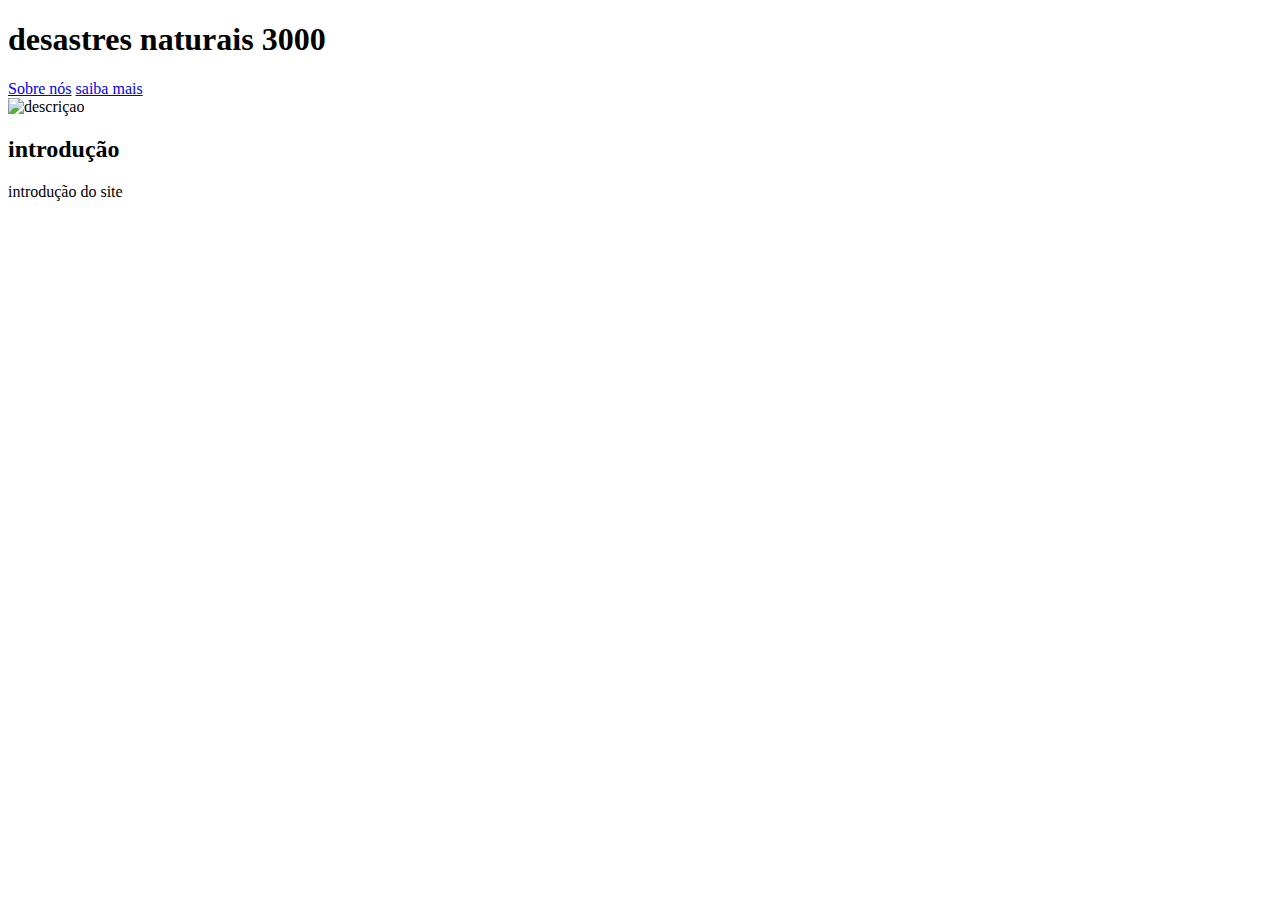
==== index.html @ 1f462d09 "Update index.html" ====
<!DOCTYPE html>
<html lang="pt-br">
<head>
    <meta charset="UTF-8">
    <meta name="viewport" content="width=device-width, initial-scale=1.0">
    <title>Desastres Naturais 3000</title>
    <link rel= "styleheet" href="stlyle.css">

</head>
<body>
    <header>
     <h1>  desastres naturais 3000  </h1>
<a href="#"> Sobre nós</a>  
<a href="#"> saiba mais</a>
    </header>

    <section>
    <img src="#" alt="descriçao" 
    <div> 
        <h2>introdução </h2>
           <p> introdução do site</p>
    </div> 
    </section>
</body>
</html>
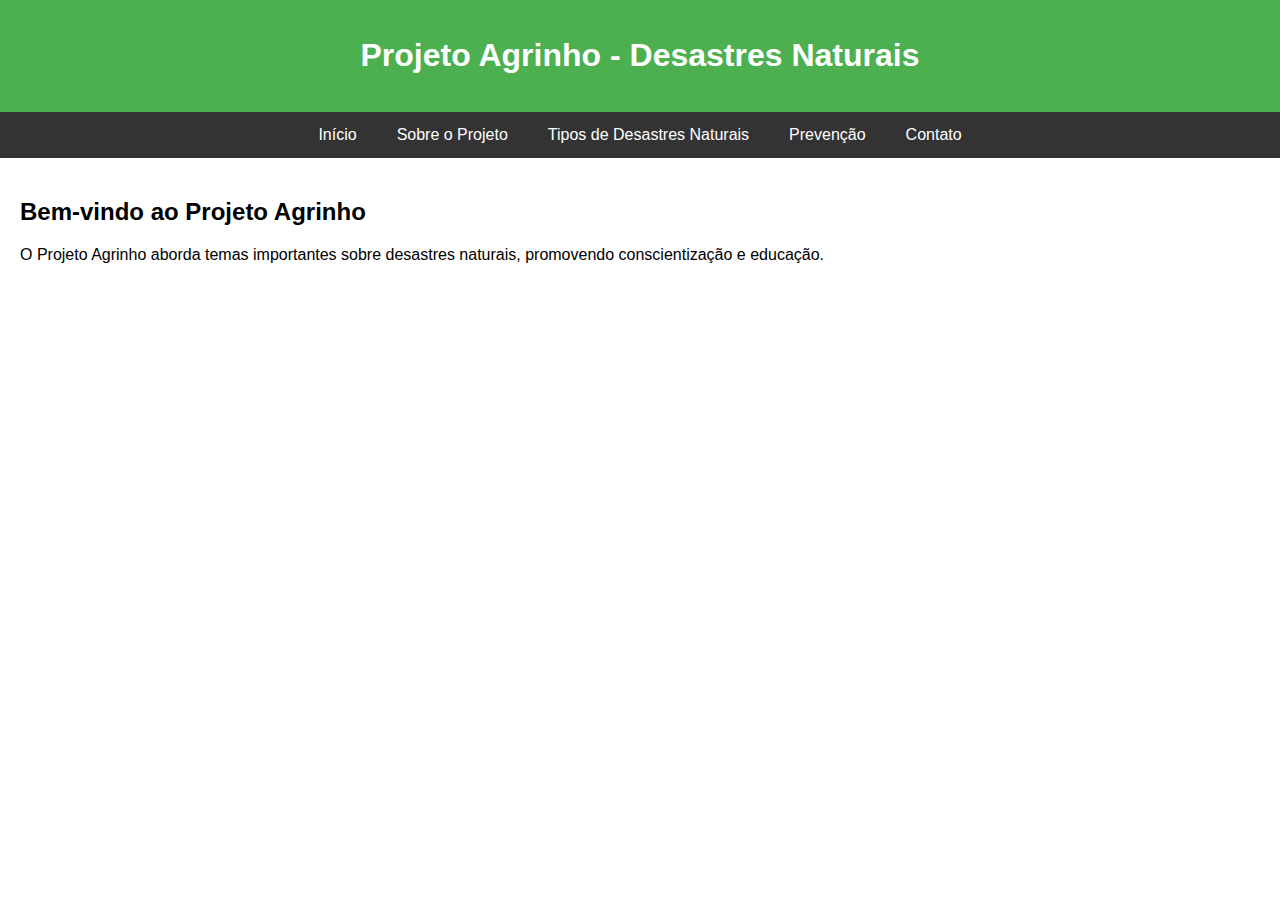
==== commit 39d4f6b2: "das" ====
--- a/index.html
+++ b/index.html
@@ -1,26 +1,94 @@
 <!DOCTYPE html>
-<html lang="pt-br">
+<html lang="pt-BR">
 <head>
     <meta charset="UTF-8">
     <meta name="viewport" content="width=device-width, initial-scale=1.0">
-    <title>Desastres Naturais 3000</title>
-    <link rel= "styleheet" href="stlyle.css">
-
+    <title>Projeto Agrinho - Desastres Naturais</title>
+    <style>
+        body {
+            font-family: Arial, sans-serif;
+            margin: 0;
+            padding: 0;
+        }
+        header {
+            background-color: #4CAF50;
+            color: white;
+            padding: 1em 0;
+            text-align: center;
+        }
+        nav {
+            display: flex;
+            justify-content: center;
+            background-color: #333;
+        }
+        nav a {
+            color: white;
+            padding: 14px 20px;
+            text-decoration: none;
+            text-align: center;
+        }
+        nav a:hover {
+            background-color: #ddd;
+            color: black;
+        }
+        .content {
+            padding: 20px;
+        }
+        .section {
+            display: none;
+        }
+        .section.active {
+            display: block;
+        }
+    </style>
 </head>
 <body>
     <header>
-     <h1>  desastres naturais 3000  </h1>
-<a href="#"> Sobre nós</a>  
-<a href="#"> saiba mais</a>
+        <h1>Projeto Agrinho - Desastres Naturais</h1>
     </header>
-
-    <section>
-    <img src="#" alt="descriçao" 
-    <div> 
-        <h2>introdução </h2>
-           <p> introdução do site</p>
-    </div> 
-    </section>
+    <nav>
+        <a href="#" data-target="home">Início</a>
+        <a href="#" data-target="about">Sobre o Projeto</a>
+        <a href="#" data-target="types">Tipos de Desastres Naturais</a>
+        <a href="#" data-target="prevention">Prevenção</a>
+        <a href="#" data-target="contact">Contato</a>
+    </nav>
+    <div class="content">
+        <div id="home" class="section active">
+            <h2>Bem-vindo ao Projeto Agrinho</h2>
+            <p>O Projeto Agrinho aborda temas importantes sobre desastres naturais, promovendo conscientização e educação.</p>
+        </div>
+        <div id="about" class="section">
+            <h2>Sobre o Projeto</h2>
+            <p>O Projeto Agrinho é uma iniciativa que visa educar crianças e jovens sobre a importância da prevenção e preparação para desastres naturais.</p>
+        </div>
+        <div id="types" class="section">
+            <h2>Tipos de Desastres Naturais</h2>
+            <ul>
+                <li>Terremotos</li>
+                <li>Enchentes</li>
+                <li>Furacões</li>
+                <li>Deslizamentos de terra</li>
+                <li>Incêndios florestais</li>
+            </ul>
+        </div>
+        <div id="prevention" class="section">
+            <h2>Prevenção</h2>
+            <p>Medidas preventivas são essenciais para minimizar os impactos dos desastres naturais. A educação e a preparação são fundamentais.</p>
+        </div>
+        <div id="contact" class="section">
+            <h2>Contato</h2>
+            <p>Para mais informações, entre em contato conosco através do email: projetoagrinho@example.com</p>
+        </div>
+    </div>
+    <script>
+        document.querySelectorAll('nav a').forEach(link => {
+            link.addEventListener('click', function(e) {
+                e.preventDefault();
+                document.querySelectorAll('.section').forEach(section => section.classList.remove('active'));
+                document.getElementById(this.dataset.target).classList.add('active');
+            });
+        });
+    </script>
 </body>
-</html>
-
+</html>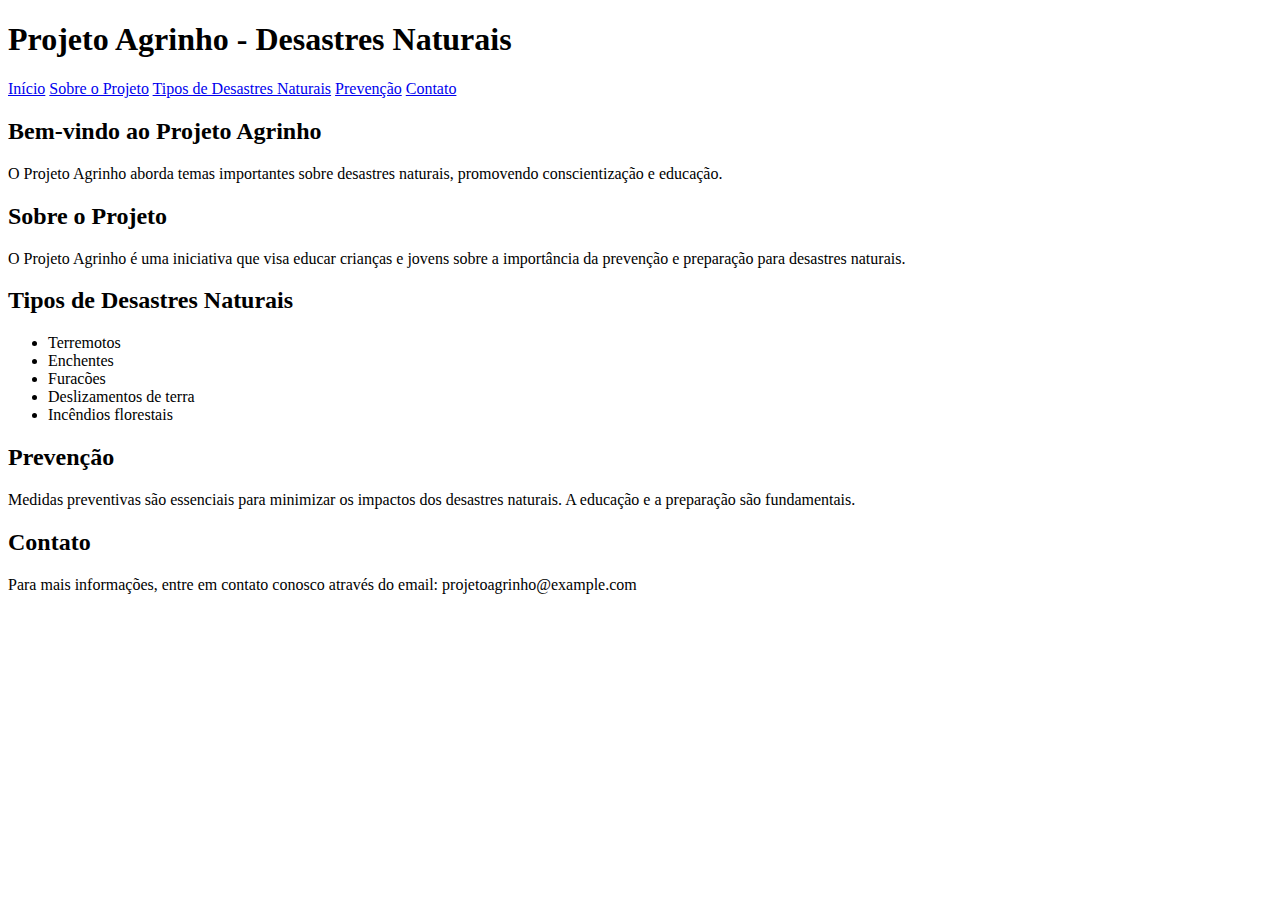
==== commit 78c46650: "dsadsa" ====
--- a/index.html
+++ b/index.html
@@ -4,43 +4,7 @@
     <meta charset="UTF-8">
     <meta name="viewport" content="width=device-width, initial-scale=1.0">
     <title>Projeto Agrinho - Desastres Naturais</title>
-    <style>
-        body {
-            font-family: Arial, sans-serif;
-            margin: 0;
-            padding: 0;
-        }
-        header {
-            background-color: #4CAF50;
-            color: white;
-            padding: 1em 0;
-            text-align: center;
-        }
-        nav {
-            display: flex;
-            justify-content: center;
-            background-color: #333;
-        }
-        nav a {
-            color: white;
-            padding: 14px 20px;
-            text-decoration: none;
-            text-align: center;
-        }
-        nav a:hover {
-            background-color: #ddd;
-            color: black;
-        }
-        .content {
-            padding: 20px;
-        }
-        .section {
-            display: none;
-        }
-        .section.active {
-            display: block;
-        }
-    </style>
+    <link rel="stylesheet" href="style.css">
 </head>
 <body>
     <header>
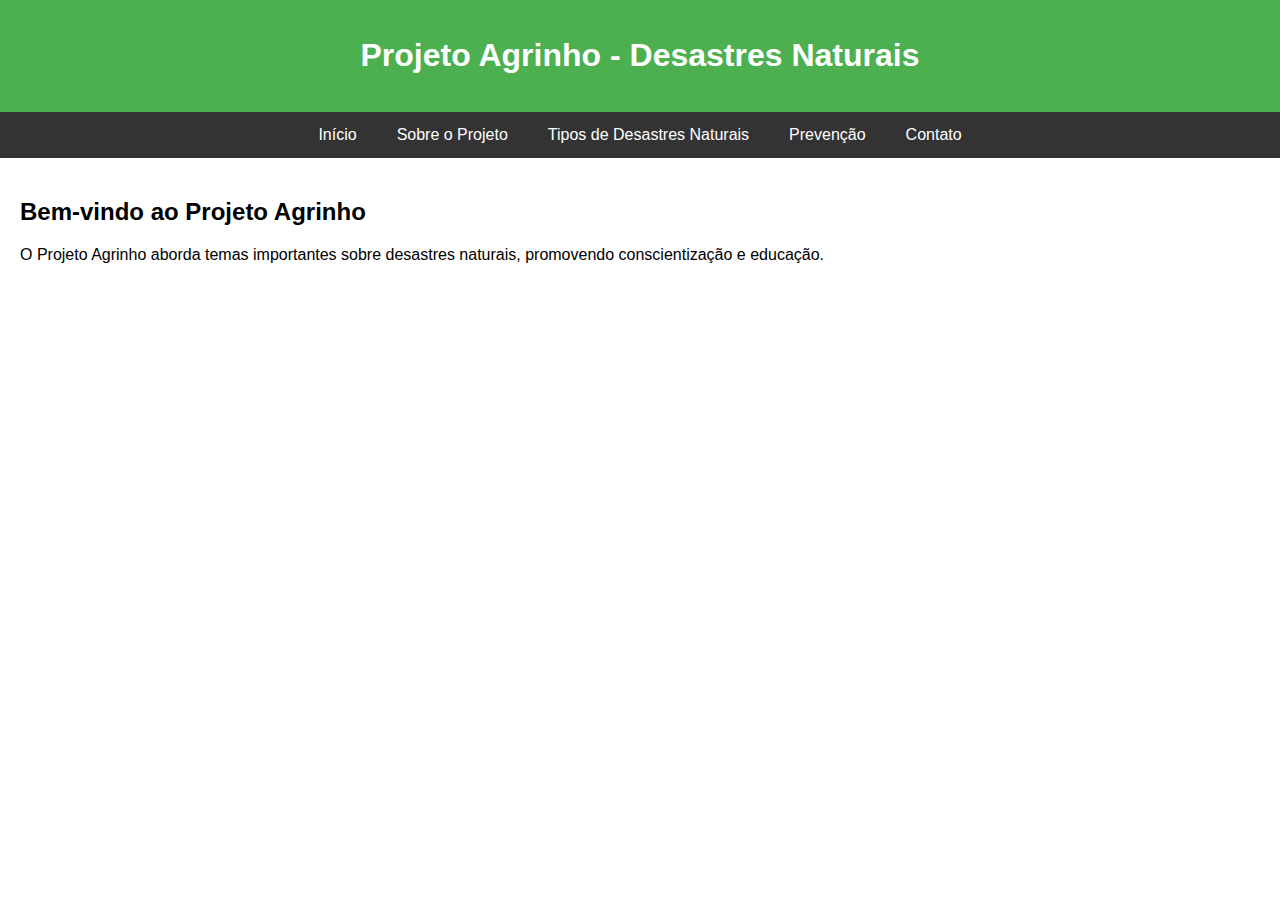
==== commit c8f84a8b: "sdadsa" ====
--- a/index.html
+++ b/index.html
@@ -4,7 +4,43 @@
     <meta charset="UTF-8">
     <meta name="viewport" content="width=device-width, initial-scale=1.0">
     <title>Projeto Agrinho - Desastres Naturais</title>
-    <link rel="stylesheet" href="style.css">
+    <style>
+        body {
+            font-family: Arial, sans-serif;
+            margin: 0;
+            padding: 0;
+        }
+        header {
+            background-color: #4CAF50;
+            color: white;
+            padding: 1em 0;
+            text-align: center;
+        }
+        nav {
+            display: flex;
+            justify-content: center;
+            background-color: #333;
+        }
+        nav a {
+            color: white;
+            padding: 14px 20px;
+            text-decoration: none;
+            text-align: center;
+        }
+        nav a:hover {
+            background-color: #ddd;
+            color: black;
+        }
+        .content {
+            padding: 20px;
+        }
+        .section {
+            display: none;
+        }
+        .section.active {
+            display: block;
+        }
+    </style>
 </head>
 <body>
     <header>
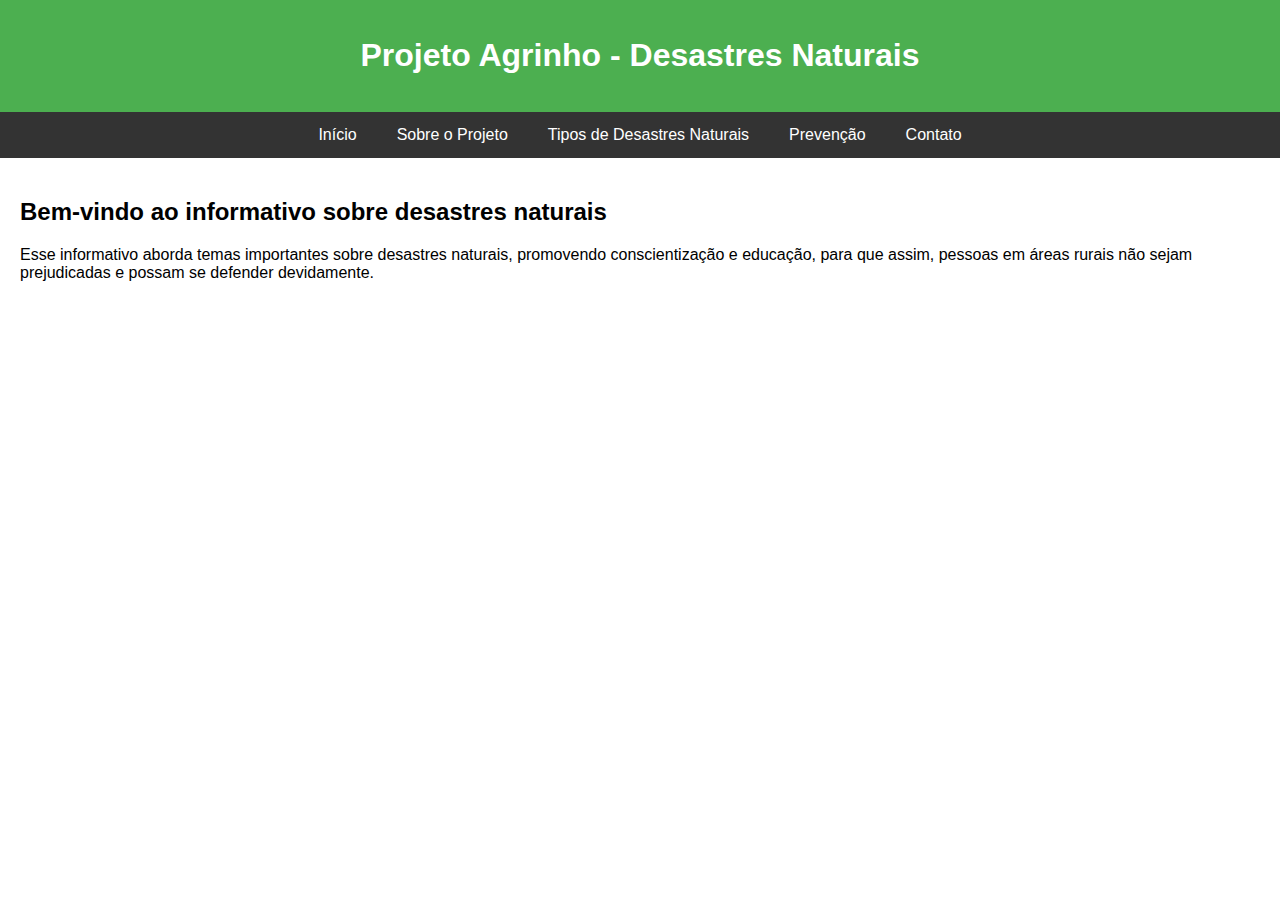
==== commit d7b314af: "dsadas" ====
--- a/index.html
+++ b/index.html
@@ -55,12 +55,12 @@
     </nav>
     <div class="content">
         <div id="home" class="section active">
-            <h2>Bem-vindo ao Projeto Agrinho</h2>
-            <p>O Projeto Agrinho aborda temas importantes sobre desastres naturais, promovendo conscientização e educação.</p>
+            <h2>Bem-vindo ao informativo sobre desastres naturais</h2>
+            <p>Esse informativo aborda temas importantes sobre desastres naturais, promovendo conscientização e educação, para que assim, pessoas em áreas rurais não sejam prejudicadas e possam se defender devidamente.</p>
         </div>
         <div id="about" class="section">
             <h2>Sobre o Projeto</h2>
-            <p>O Projeto Agrinho é uma iniciativa que visa educar crianças e jovens sobre a importância da prevenção e preparação para desastres naturais.</p>
+            <p>Esse projeto é uma iniciativa da atividade escolar 'Projeto Agrinho' que tem a intenção de educar crianças e jovens, tal como em nosso trabalho, escolhemos informar sobre a importância da prevenção e preparação para desastres naturais.</p>
         </div>
         <div id="types" class="section">
             <h2>Tipos de Desastres Naturais</h2>
@@ -74,11 +74,12 @@
         </div>
         <div id="prevention" class="section">
             <h2>Prevenção</h2>
-            <p>Medidas preventivas são essenciais para minimizar os impactos dos desastres naturais. A educação e a preparação são fundamentais.</p>
+            <p>Medidas preventivas são essenciais para minimizar os impactos dos desastres naturais, aqui estão algumas dicas para se proteger.</p>
         </div>
         <div id="contact" class="section">
             <h2>Contato</h2>
-            <p>Para mais informações, entre em contato conosco através do email: projetoagrinho@example.com</p>
+            <p>Para mais informações, entre em contato conosco através do email: mauro.teleginski@escola.pr.gov.br / dhyovana.nascimento@escola.pr.gov.br
+            </p>
         </div>
     </div>
     <script>
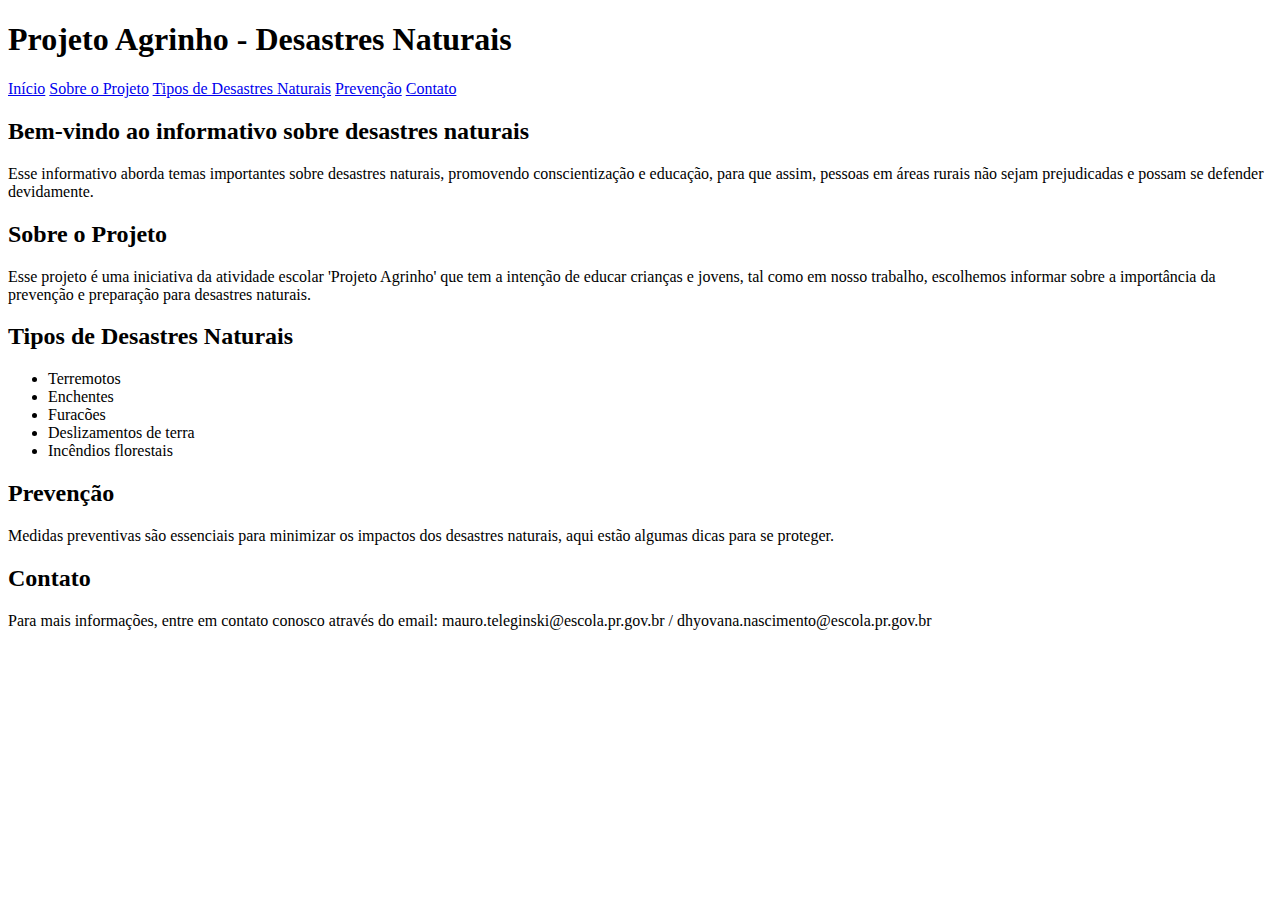
==== commit d1d72ef5: "dsa" ====
--- a/index.html
+++ b/index.html
@@ -4,43 +4,7 @@
     <meta charset="UTF-8">
     <meta name="viewport" content="width=device-width, initial-scale=1.0">
     <title>Projeto Agrinho - Desastres Naturais</title>
-    <style>
-        body {
-            font-family: Arial, sans-serif;
-            margin: 0;
-            padding: 0;
-        }
-        header {
-            background-color: #4CAF50;
-            color: white;
-            padding: 1em 0;
-            text-align: center;
-        }
-        nav {
-            display: flex;
-            justify-content: center;
-            background-color: #333;
-        }
-        nav a {
-            color: white;
-            padding: 14px 20px;
-            text-decoration: none;
-            text-align: center;
-        }
-        nav a:hover {
-            background-color: #ddd;
-            color: black;
-        }
-        .content {
-            padding: 20px;
-        }
-        .section {
-            display: none;
-        }
-        .section.active {
-            display: block;
-        }
-    </style>
+    <link rel="stylesheet" href="style.css">
 </head>
 <body>
     <header>
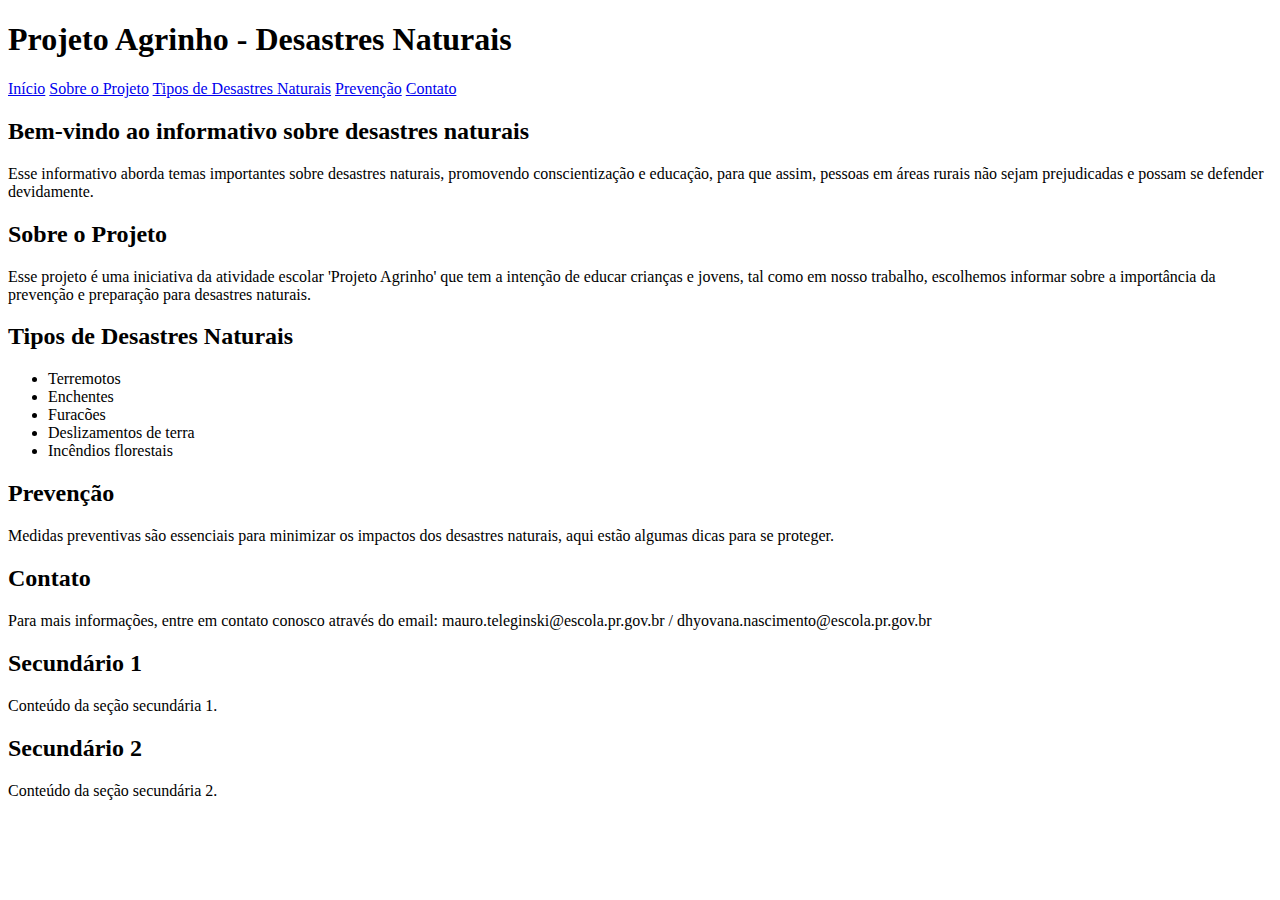
==== commit 7e13cd9c: "dsadas" ====
--- a/index.html
+++ b/index.html
@@ -10,13 +10,20 @@
     <header>
         <h1>Projeto Agrinho - Desastres Naturais</h1>
     </header>
-    <nav>
+
+    <nav id="main-menu">
         <a href="#" data-target="home">Início</a>
         <a href="#" data-target="about">Sobre o Projeto</a>
         <a href="#" data-target="types">Tipos de Desastres Naturais</a>
         <a href="#" data-target="prevention">Prevenção</a>
         <a href="#" data-target="contact">Contato</a>
     </nav>
+
+    <nav id="secondary-menu" style="display: none;">
+        <a href="#" data-target="secondary1">Secundário 1</a>
+        <a href="#" data-target="secondary2">Secundário 2</a>
+    </nav>
+
     <div class="content">
         <div id="home" class="section active">
             <h2>Bem-vindo ao informativo sobre desastres naturais</h2>
@@ -45,9 +52,34 @@
             <p>Para mais informações, entre em contato conosco através do email: mauro.teleginski@escola.pr.gov.br / dhyovana.nascimento@escola.pr.gov.br
             </p>
         </div>
+        <div id="secondary1" class="section">
+            <h2>Secundário 1</h2>
+            <p>Conteúdo da seção secundária 1.</p>
+        </div>
+        <div id="secondary2" class="section">
+            <h2>Secundário 2</h2>
+            <p>Conteúdo da seção secundária 2.</p>
+        </div>
     </div>
+    
     <script>
-        document.querySelectorAll('nav a').forEach(link => {
+        document.querySelectorAll('nav#main-menu a').forEach(link => {
+            link.addEventListener('click', function(e) {
+                e.preventDefault();
+                document.querySelectorAll('.section').forEach(section => section.classList.remove('active'));
+                document.getElementById(this.dataset.target).classList.add('active');
+                
+                if (this.dataset.target === 'types' || this.dataset.target === 'prevention') {
+                    document.getElementById('main-menu').style.display = 'none';
+                    document.getElementById('secondary-menu').style.display = 'flex';
+                } else {
+                    document.getElementById('main-menu').style.display = 'flex';
+                    document.getElementById('secondary-menu').style.display = 'none';
+                }
+            });
+        });
+
+        document.querySelectorAll('nav#secondary-menu a').forEach(link => {
             link.addEventListener('click', function(e) {
                 e.preventDefault();
                 document.querySelectorAll('.section').forEach(section => section.classList.remove('active'));
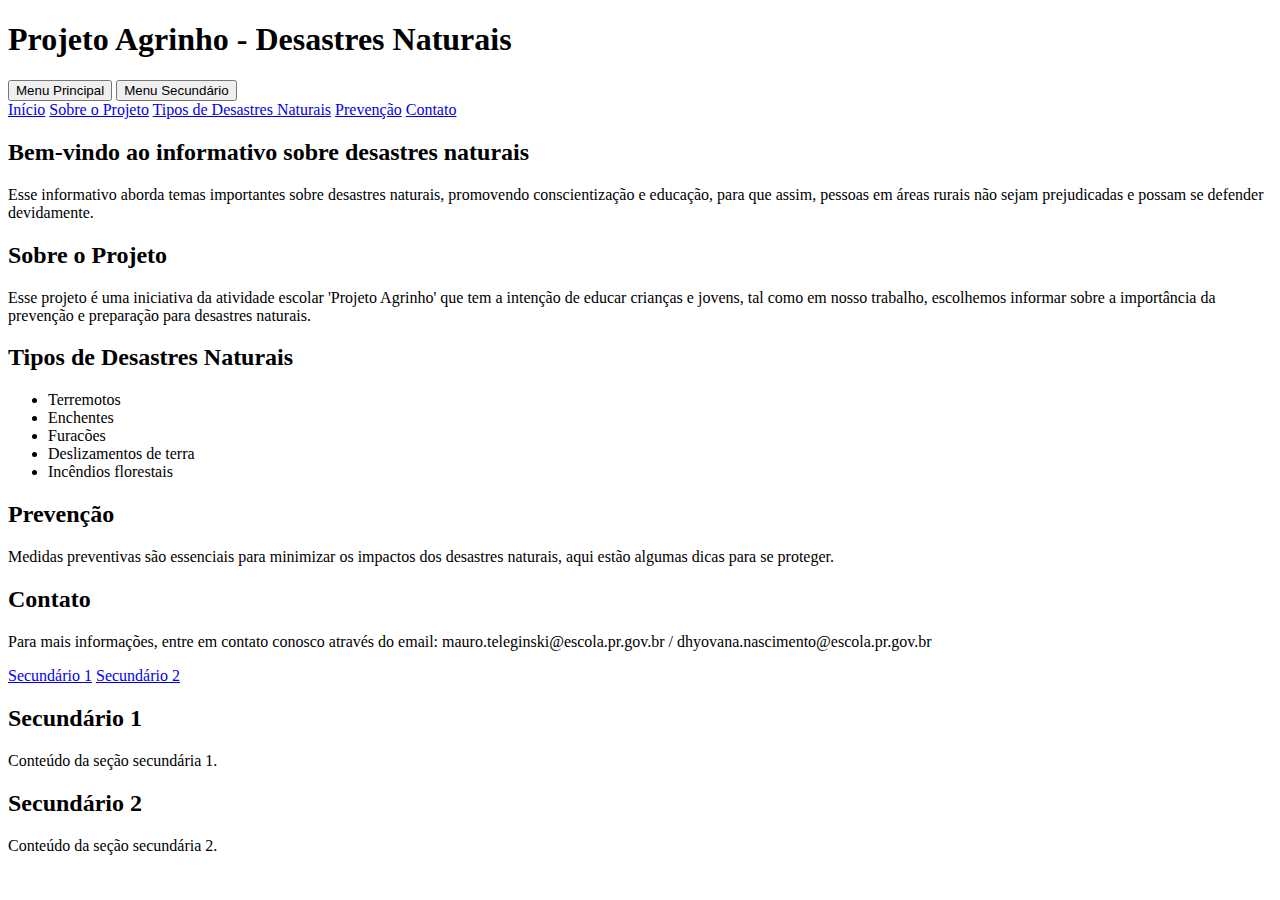
==== commit 14044acd: "dsadsa" ====
--- a/index.html
+++ b/index.html
@@ -11,79 +11,86 @@
         <h1>Projeto Agrinho - Desastres Naturais</h1>
     </header>
 
-    <nav id="main-menu">
-        <a href="#" data-target="home">Início</a>
-        <a href="#" data-target="about">Sobre o Projeto</a>
-        <a href="#" data-target="types">Tipos de Desastres Naturais</a>
-        <a href="#" data-target="prevention">Prevenção</a>
-        <a href="#" data-target="contact">Contato</a>
-    </nav>
+    <div class="tabs">
+        <button class="tab-link active" data-tab="tab1">Menu Principal</button>
+        <button class="tab-link" data-tab="tab2">Menu Secundário</button>
+    </div>
 
-    <nav id="secondary-menu" style="display: none;">
-        <a href="#" data-target="secondary1">Secundário 1</a>
-        <a href="#" data-target="secondary2">Secundário 2</a>
-    </nav>
-
-    <div class="content">
-        <div id="home" class="section active">
-            <h2>Bem-vindo ao informativo sobre desastres naturais</h2>
-            <p>Esse informativo aborda temas importantes sobre desastres naturais, promovendo conscientização e educação, para que assim, pessoas em áreas rurais não sejam prejudicadas e possam se defender devidamente.</p>
-        </div>
-        <div id="about" class="section">
-            <h2>Sobre o Projeto</h2>
-            <p>Esse projeto é uma iniciativa da atividade escolar 'Projeto Agrinho' que tem a intenção de educar crianças e jovens, tal como em nosso trabalho, escolhemos informar sobre a importância da prevenção e preparação para desastres naturais.</p>
-        </div>
-        <div id="types" class="section">
-            <h2>Tipos de Desastres Naturais</h2>
-            <ul>
-                <li>Terremotos</li>
-                <li>Enchentes</li>
-                <li>Furacões</li>
-                <li>Deslizamentos de terra</li>
-                <li>Incêndios florestais</li>
-            </ul>
-        </div>
-        <div id="prevention" class="section">
-            <h2>Prevenção</h2>
-            <p>Medidas preventivas são essenciais para minimizar os impactos dos desastres naturais, aqui estão algumas dicas para se proteger.</p>
-        </div>
-        <div id="contact" class="section">
-            <h2>Contato</h2>
-            <p>Para mais informações, entre em contato conosco através do email: mauro.teleginski@escola.pr.gov.br / dhyovana.nascimento@escola.pr.gov.br
-            </p>
-        </div>
-        <div id="secondary1" class="section">
-            <h2>Secundário 1</h2>
-            <p>Conteúdo da seção secundária 1.</p>
-        </div>
-        <div id="secondary2" class="section">
-            <h2>Secundário 2</h2>
-            <p>Conteúdo da seção secundária 2.</p>
+    <div id="tab1" class="tab-content active">
+        <nav>
+            <a href="#" data-target="home">Início</a>
+            <a href="#" data-target="about">Sobre o Projeto</a>
+            <a href="#" data-target="types">Tipos de Desastres Naturais</a>
+            <a href="#" data-target="prevention">Prevenção</a>
+            <a href="#" data-target="contact">Contato</a>
+        </nav>
+        <div class="content">
+            <div id="home" class="section active">
+                <h2>Bem-vindo ao informativo sobre desastres naturais</h2>
+                <p>Esse informativo aborda temas importantes sobre desastres naturais, promovendo conscientização e educação, para que assim, pessoas em áreas rurais não sejam prejudicadas e possam se defender devidamente.</p>
+            </div>
+            <div id="about" class="section">
+                <h2>Sobre o Projeto</h2>
+                <p>Esse projeto é uma iniciativa da atividade escolar 'Projeto Agrinho' que tem a intenção de educar crianças e jovens, tal como em nosso trabalho, escolhemos informar sobre a importância da prevenção e preparação para desastres naturais.</p>
+            </div>
+            <div id="types" class="section">
+                <h2>Tipos de Desastres Naturais</h2>
+                <ul>
+                    <li>Terremotos</li>
+                    <li>Enchentes</li>
+                    <li>Furacões</li>
+                    <li>Deslizamentos de terra</li>
+                    <li>Incêndios florestais</li>
+                </ul>
+            </div>
+            <div id="prevention" class="section">
+                <h2>Prevenção</h2>
+                <p>Medidas preventivas são essenciais para minimizar os impactos dos desastres naturais, aqui estão algumas dicas para se proteger.</p>
+            </div>
+            <div id="contact" class="section">
+                <h2>Contato</h2>
+                <p>Para mais informações, entre em contato conosco através do email: mauro.teleginski@escola.pr.gov.br / dhyovana.nascimento@escola.pr.gov.br
+                </p>
+            </div>
         </div>
     </div>
-    
+
+    <div id="tab2" class="tab-content">
+        <nav>
+            <a href="#" data-target="secondary1">Secundário 1</a>
+            <a href="#" data-target="secondary2">Secundário 2</a>
+        </nav>
+        <div class="content">
+            <div id="secondary1" class="section active">
+                <h2>Secundário 1</h2>
+                <p>Conteúdo da seção secundária 1.</p>
+            </div>
+            <div id="secondary2" class="section">
+                <h2>Secundário 2</h2>
+                <p>Conteúdo da seção secundária 2.</p>
+            </div>
+        </div>
+    </div>
+
     <script>
-        document.querySelectorAll('nav#main-menu a').forEach(link => {
-            link.addEventListener('click', function(e) {
-                e.preventDefault();
-                document.querySelectorAll('.section').forEach(section => section.classList.remove('active'));
-                document.getElementById(this.dataset.target).classList.add('active');
-                
-                if (this.dataset.target === 'types' || this.dataset.target === 'prevention') {
-                    document.getElementById('main-menu').style.display = 'none';
-                    document.getElementById('secondary-menu').style.display = 'flex';
-                } else {
-                    document.getElementById('main-menu').style.display = 'flex';
-                    document.getElementById('secondary-menu').style.display = 'none';
-                }
+        // Alternância entre abas
+        document.querySelectorAll('.tab-link').forEach(button => {
+            button.addEventListener('click', () => {
+                const tab = button.dataset.tab;
+                document.querySelectorAll('.tab-link').forEach(btn => btn.classList.remove('active'));
+                document.querySelectorAll('.tab-content').forEach(content => content.classList.remove('active'));
+                button.classList.add('active');
+                document.getElementById(tab).classList.add('active');
             });
         });
 
-        document.querySelectorAll('nav#secondary-menu a').forEach(link => {
+        // Alternância entre seções dentro das abas
+        document.querySelectorAll('nav a').forEach(link => {
             link.addEventListener('click', function(e) {
                 e.preventDefault();
-                document.querySelectorAll('.section').forEach(section => section.classList.remove('active'));
-                document.getElementById(this.dataset.target).classList.add('active');
+                const target = this.dataset.target;
+                this.closest('.tab-content').querySelectorAll('.section').forEach(section => section.classList.remove('active'));
+                document.getElementById(target).classList.add('active');
             });
         });
     </script>
